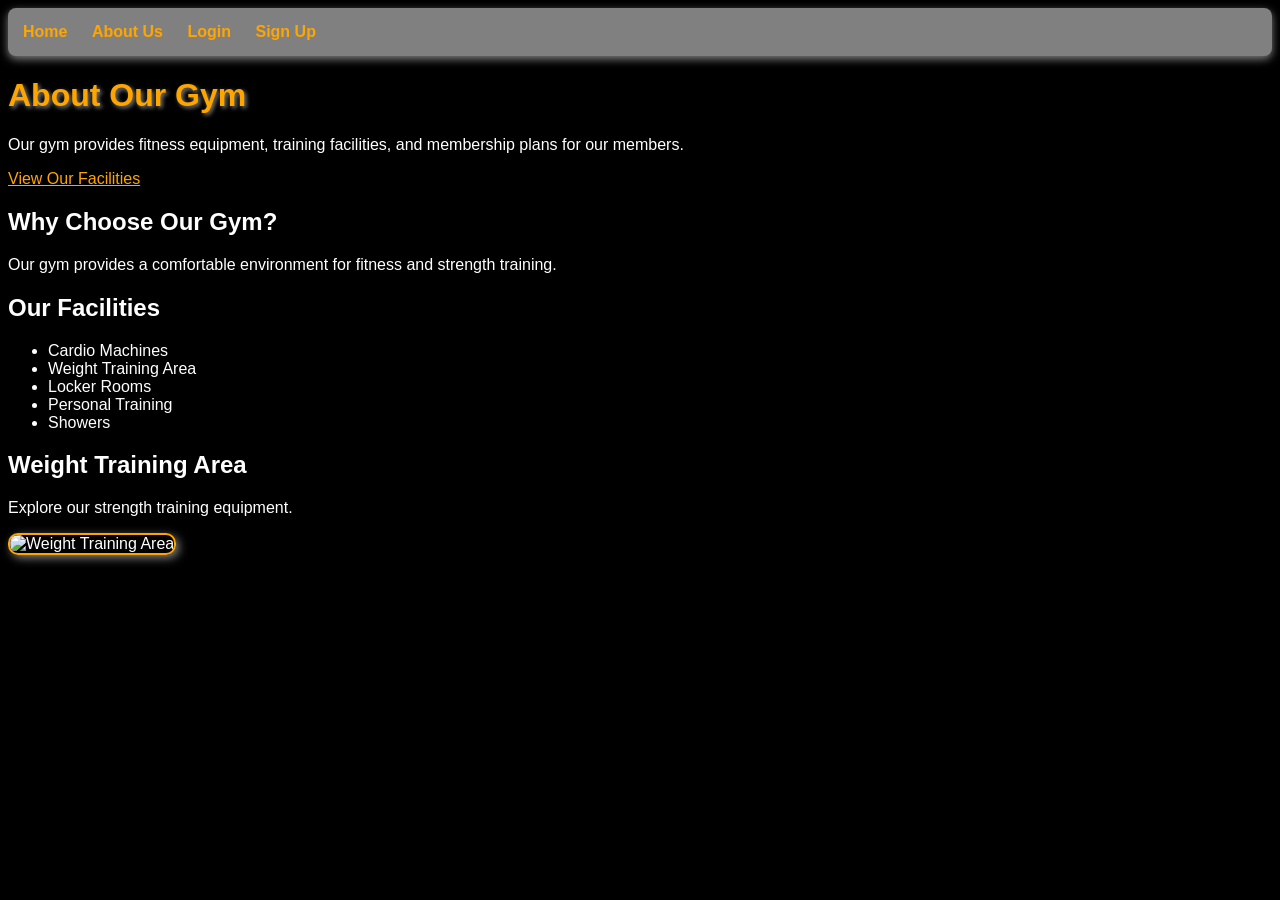
==== about.html @ b7a984a5 "Add home and about pages with CSS Created the home and about pages, added membership plans, navigati" ====
<!DOCTYPE html>
<html>
    <head>
        <title>Gym Membership System - About Us</title>
        <link rel="stylesheet" type="text/css" href="styles.css">
    </head>
    <body>
        <nav>
            <a href="index.html">Home</a>
            <a href="about.html">About Us</a>
            <a href="login.html">Login</a>
            <a href="signup.html">Sign Up</a>
        </nav>
        <h1>About Our Gym</h1>
        <p>Our gym provides fitness equipment, training facilities, and membership plans for our members.</p>
        <p><a href="#facilities">View Our Facilities</a></p>

        <article>
         <h2>Why Choose Our Gym?</h2>
         <p>Our gym provides a comfortable environment
         for fitness and strength training.</p>
        </article>

      
        <section id="facilities">
          <h2>Our Facilities</h2>
          <ul>
            <li>Cardio Machines</li>
            <li>Weight Training Area</li>
            <li>Locker Rooms</li>
            <li>Personal Training</li>
            <li>Showers</li>
          </ul>
        </section>
        <h2>Weight Training Area</h2>
<p>Explore our strength training equipment.</p>

<img src="images/gym-weights.png"
     alt="Weight Training Area"
     class="gym-photo"
     usemap="#gymmap">

<map name="gymmap">
    <area shape="default"
          href="about.html"
          alt="About Our Gym">
</map>
    </body>
</html>
---- styles.css ----
body {
    background-color: black;
    color: white;
    font-family: Arial, Helvetica, sans-serif;
}

h1 {
    color: orange;
    text-shadow: 2px 2px 4px gray;
}

a {
    color: orange;
}

nav {
    background-color: gray;
    padding: 15px;
    position: relative;
    z-index: 10;
    box-shadow: 0px 3px 8px gray;
    border-radius: 8px;
}

nav a {
    margin-right: 20px;
    text-decoration: none;
    font-weight: bold;
}

nav a:hover {
    color: white;
    
}
table {
    border: 2px solid orange;
    background-color: black;
}

th, td {
    padding: 12px;
    border: 1px solid orange;
}

th {
    background-color: gray;
}

.gymButton {
    background-color: orange;
    color: black;
    padding: 10px;
    border: 2px solid orange;
    border-radius: 10px;
    font-weight: bold;
}
.plans-table {
    border-radius: 10px;
    box-shadow: 3px 3px 10px orange;
}
input:focus {
    background-color: lightyellow;
}
.gym-photo {
    width: 350px;
    max-width: 100%;
    height: auto;
    border: 2px solid orange;
    border-radius: 10px;
    box-shadow: 3px 3px 10px gray;
}
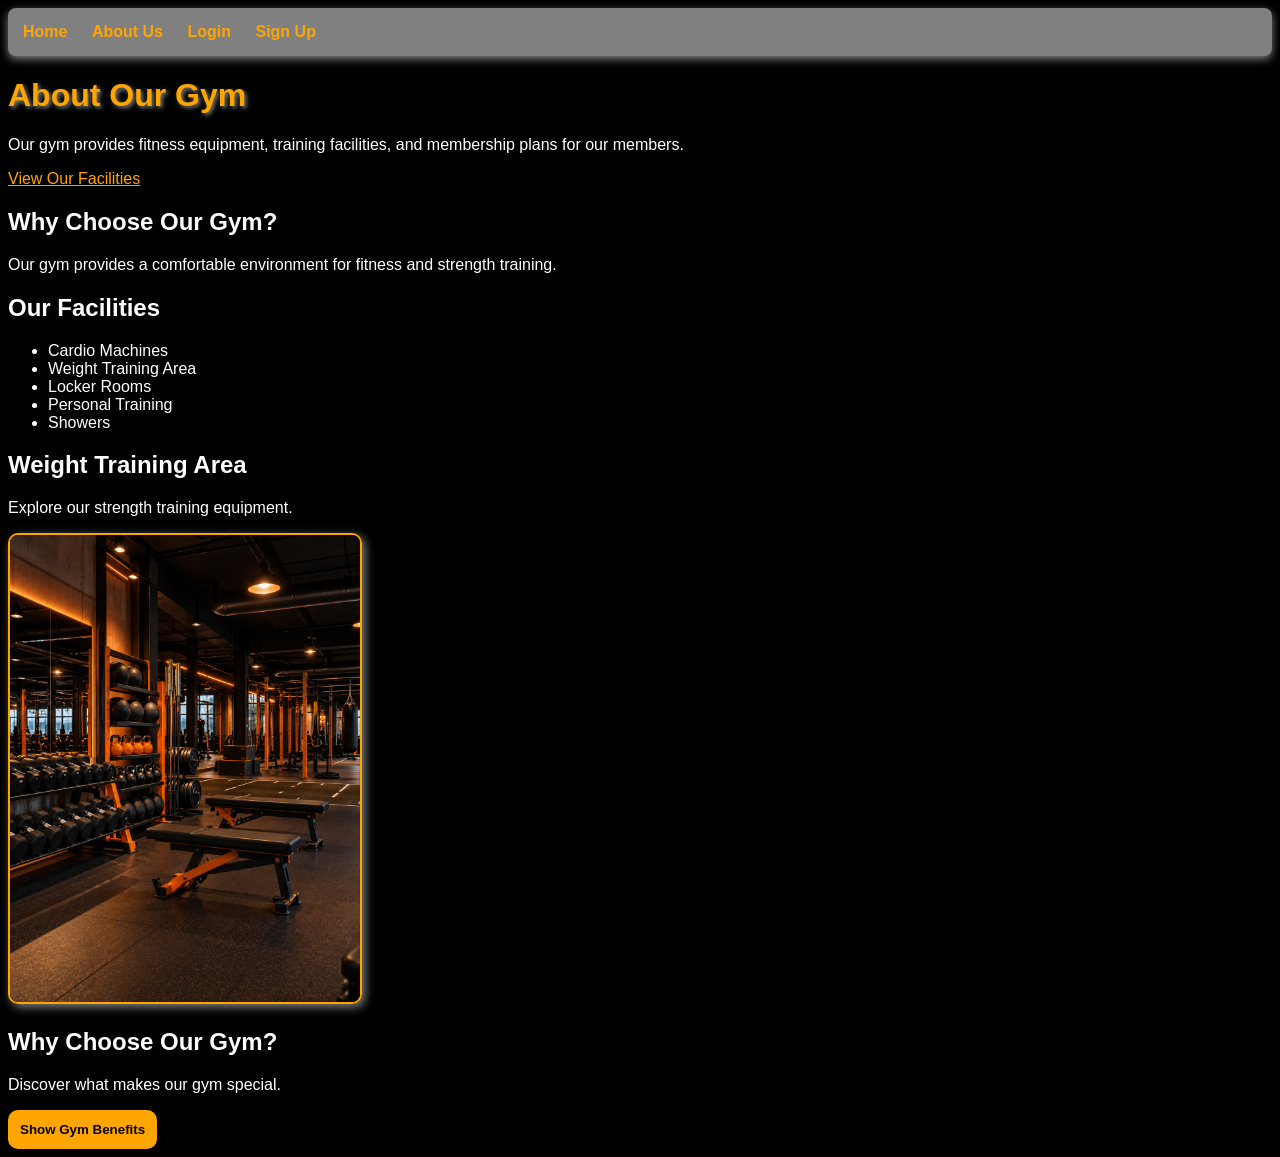
==== commit afb77603: "Assignment 2 - Add JavaScript and dynamic pages" ====
--- a/about.html
+++ b/about.html
@@ -45,5 +45,19 @@
           href="about.html"
           alt="About Our Gym">
 </map>
+
+<section>
+    <h2>Why Choose Our Gym?</h2>
+
+    <p id="gymBenefitText">
+        Discover what makes our gym special.
+    </p>
+
+    <button type="button" class="gymButton"
+            onclick="showGymBenefits()">
+        Show Gym Benefits
+    </button>
+</section>
+<script src="script.js"></script>
     </body>
 </html>
